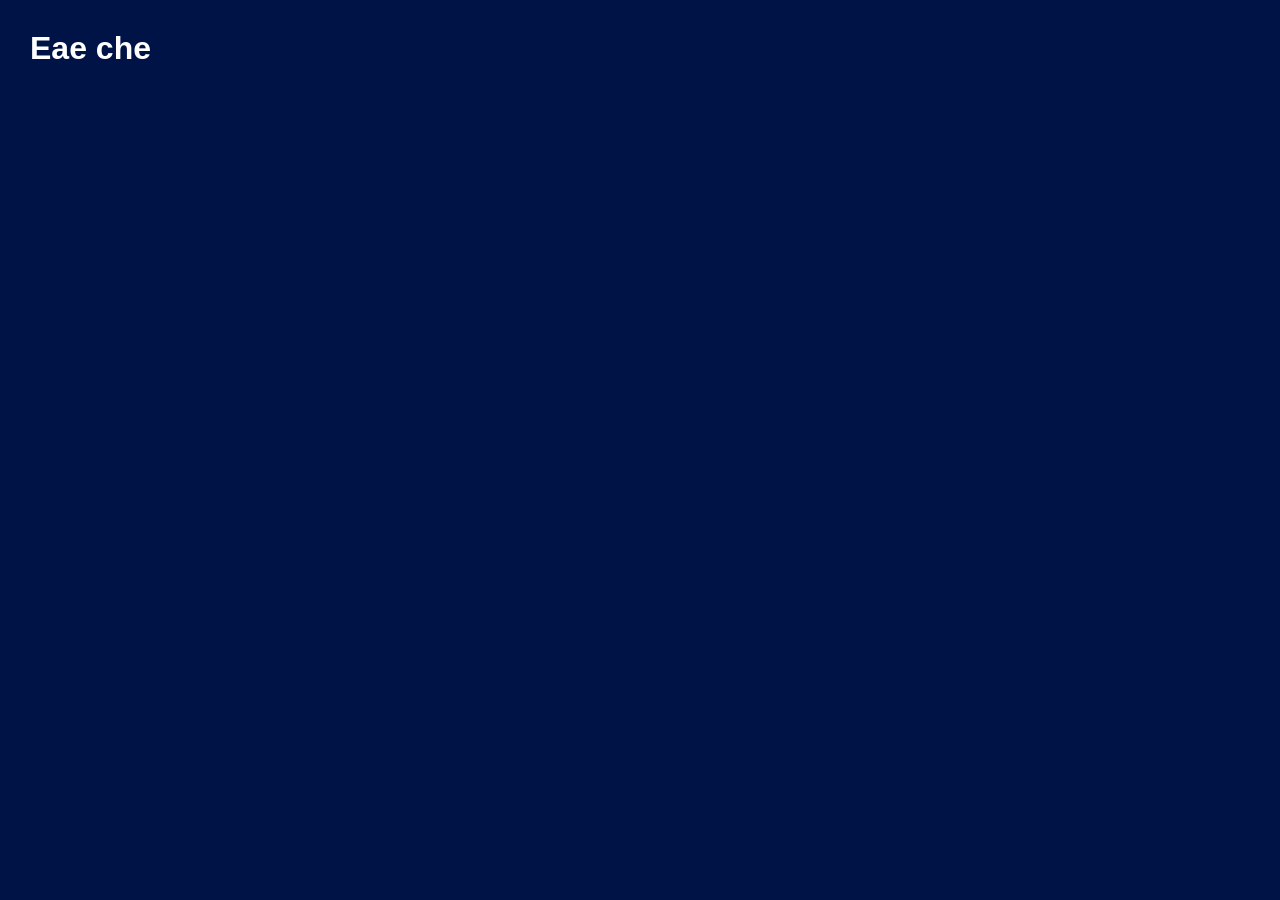
==== pagina2.html @ 03839552 "Aula de links e imagens" ====
<!DOCTYPE html>
<html lang="en">
<head>
    <meta charset="UTF-8">
    <meta name="viewport" content="width=device-width, initial-scale=1.0">
    <title>Página 2</title>
    <link rel="stylesheet" href="style.css">
</head>
<body>
    <h1>Eae che</h1>
</body>
</html>
---- style.css ----
*{
    margin: 5px;
    padding:5px;
    box-sizing: border-box;
    text-decoration: none;
    border: none;
    outline: none;
    scroll-behavior: smooth;
    font-family: 'Poppins', sans-serif;

 }
 :root {
    --bg-color: #001347;
    --second-bg-color: #050049;
    --text-color: #fff;
    --main-color: #0ef;
}

/*html{
    font-size: 85%;
    overflow-x: hidden;
}
    */
body{
    background:var(--bg-color);
    color: var(--text-color);
}
button{
    border-radius: 10px;
    color: #fff;
    font-family: 'Segoe UI', Tahoma, Geneva, Verdana, sans-serif;
    align-items: center;
    align-content: center;
}
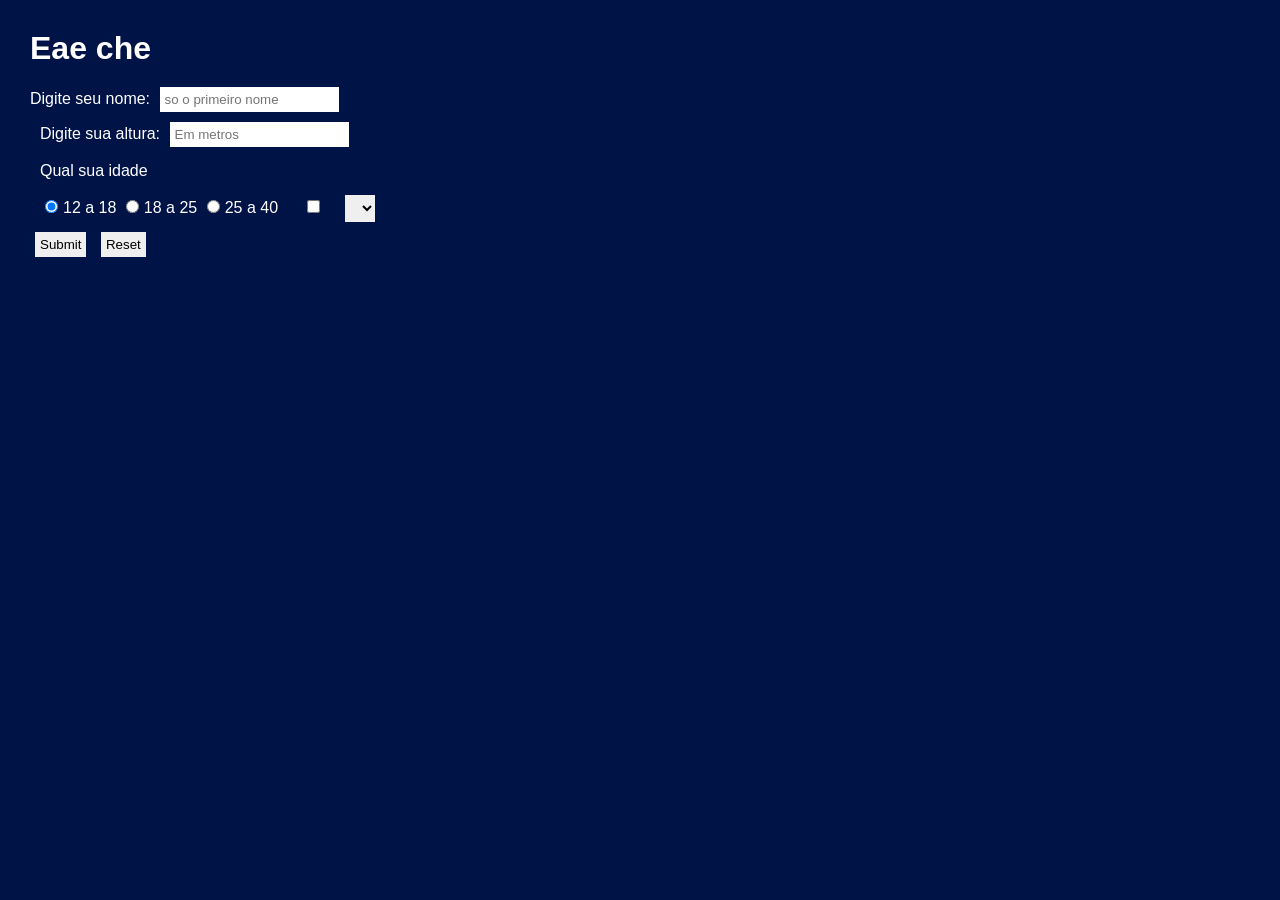
==== commit a8d8d1b6: "Continuação do prjeto continuo" ====
--- a/pagina2.html
+++ b/pagina2.html
@@ -8,5 +8,31 @@
 </head>
 <body>
     <h1>Eae che</h1>
+    <form action="">
+        Digite seu nome: <input type="text" name="nome" placeholder="so o primeiro nome"><br>
+        <label for="">
+           Digite sua altura: <input type="text" name="altura" placeholder="Em metros"> 
+        </label><br>
+        <p>Qual sua idade</p>
+        <label for="">
+            <input type="radio" checked>12 a 18
+            <input type="radio">18 a 25
+            <input type="radio">25 a 40
+        </label>
+        <label for="">
+        <input type="checkbox">
+        </label>
+        <select name="" id="">
+
+        </select>
+
+
+
+
+
+        <br>
+        <input type="submit" name="" id="">
+        <input type="reset">
+    </form>
 </body>
 </html>
